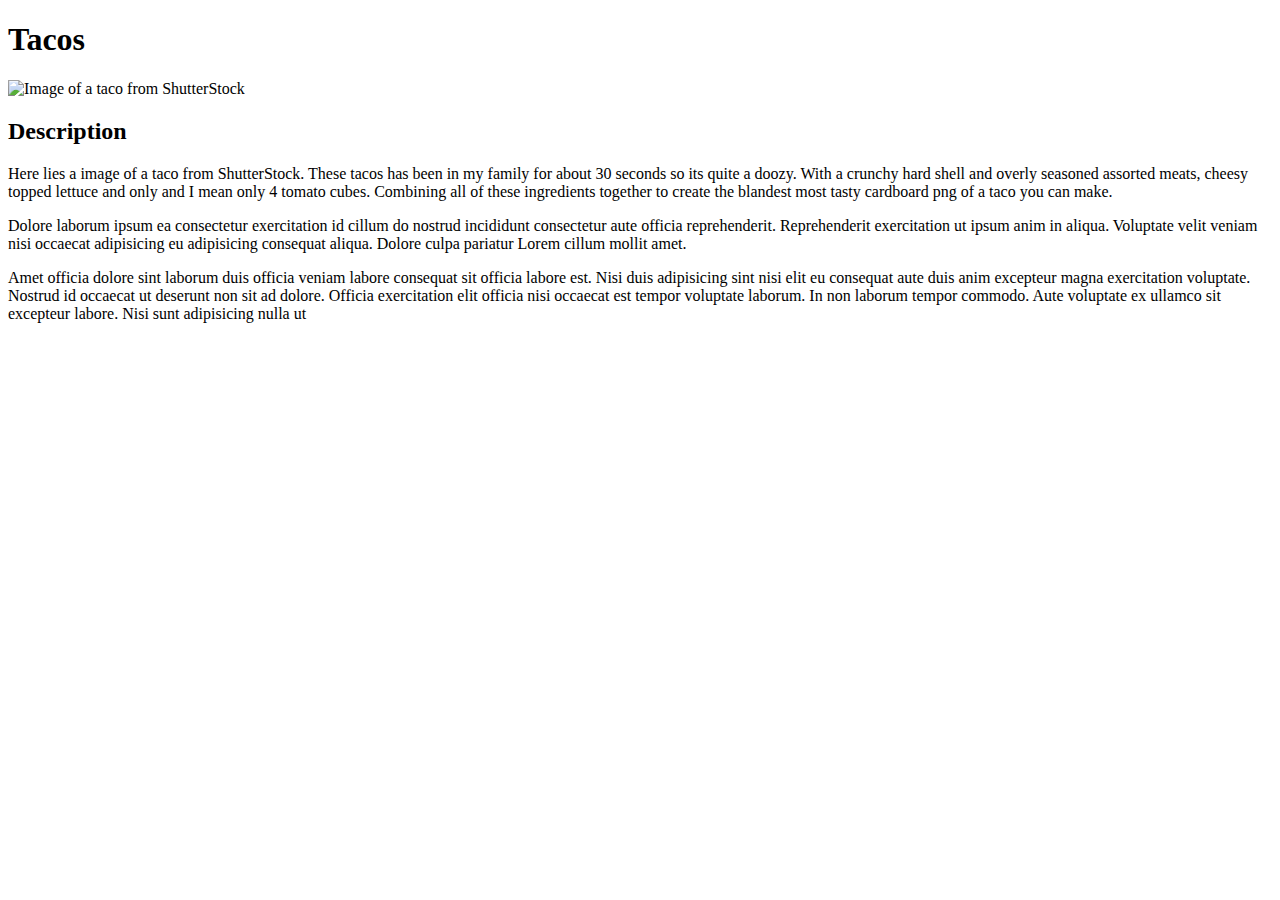
==== recipes/taco.html @ 215e11dd "add taco.html with only description and image" ====
<!DOCTYPE html>
<html lang="en">
  <head>
    <meta charset="UTF-8" />
    <meta http-equiv="X-UA-Compatible" content="IE=edge" />
    <meta name="viewport" content="width=device-width, initial-scale=1.0" />
    <title>Taco</title>
  </head>
  <body>
    <h1>Tacos</h1>
    <img
      src="https://www.shutterstock.com/image-photo/taco-cutout-on-white-background-260nw-180368483.jpg"
      alt="Image of a taco from ShutterStock"
    />
    <h2>Description</h2>
    <p>
      Here lies a image of a taco from ShutterStock. These tacos has been in my
      family for about 30 seconds so its quite a doozy. With a crunchy hard
      shell and overly seasoned assorted meats, cheesy topped lettuce and only
      and I mean only 4 tomato cubes. Combining all of these ingredients
      together to create the blandest most tasty cardboard png of a taco you can
      make.
    </p>
    <p>
      Dolore laborum ipsum ea consectetur exercitation id cillum do nostrud
      incididunt consectetur aute officia reprehenderit. Reprehenderit
      exercitation ut ipsum anim in aliqua. Voluptate velit veniam nisi occaecat
      adipisicing eu adipisicing consequat aliqua. Dolore culpa pariatur Lorem
      cillum mollit amet.
    </p>
    <p>
      Amet officia dolore sint laborum duis officia veniam labore consequat sit
      officia labore est. Nisi duis adipisicing sint nisi elit eu consequat aute
      duis anim excepteur magna exercitation voluptate. Nostrud id occaecat ut
      deserunt non sit ad dolore. Officia exercitation elit officia nisi
      occaecat est tempor voluptate laborum. In non laborum tempor commodo. Aute
      voluptate ex ullamco sit excepteur labore. Nisi sunt adipisicing nulla ut
    </p>
  </body>
</html>
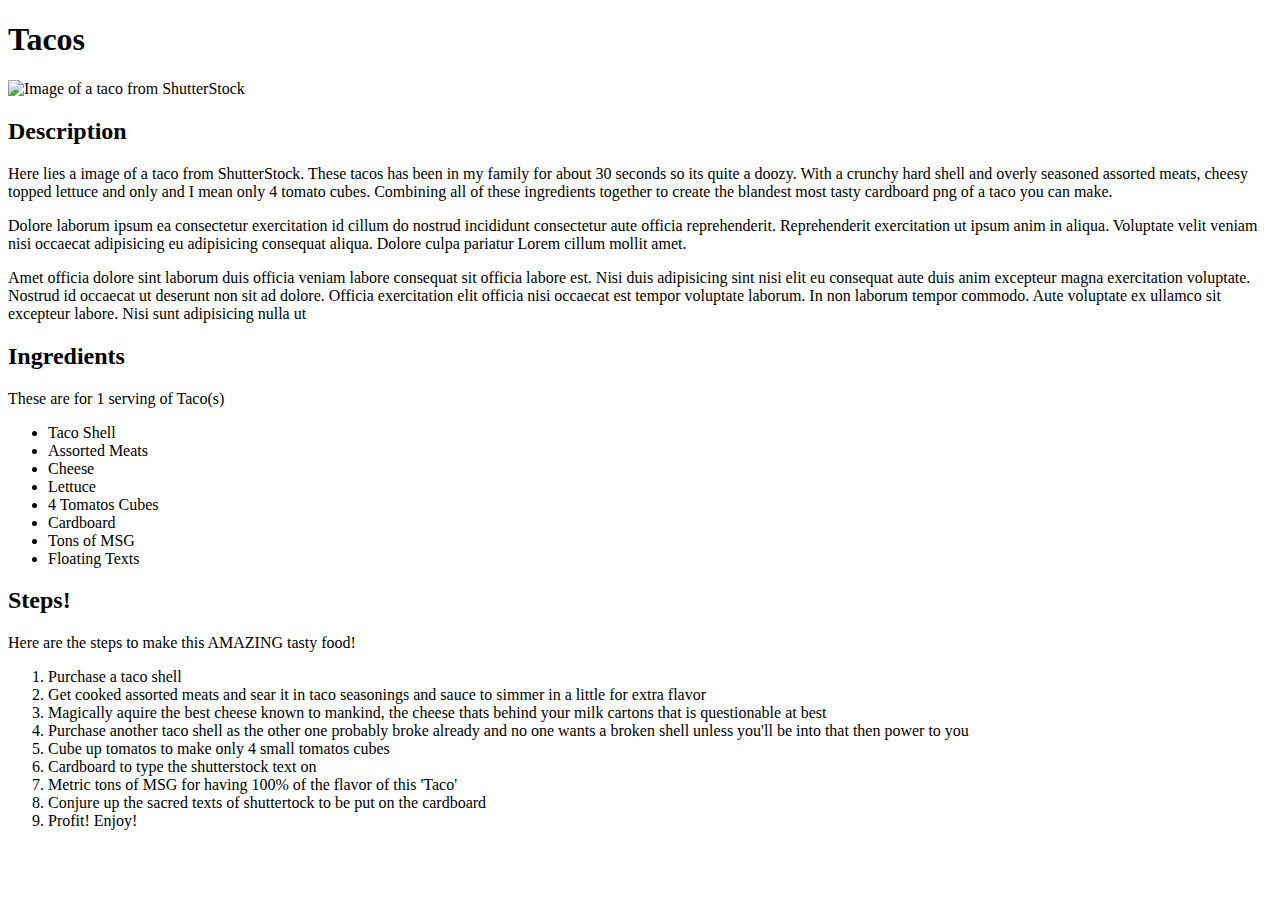
==== commit 6619de0c: "add ingredients and steps lists for taco" ====
--- a/recipes/taco.html
+++ b/recipes/taco.html
@@ -36,5 +36,41 @@
       occaecat est tempor voluptate laborum. In non laborum tempor commodo. Aute
       voluptate ex ullamco sit excepteur labore. Nisi sunt adipisicing nulla ut
     </p>
+    <h2>Ingredients</h2>
+    <p>These are for 1 serving of Taco(s)</p>
+    <ul>
+      <li>Taco Shell</li>
+      <li>Assorted Meats</li>
+      <li>Cheese</li>
+      <li>Lettuce</li>
+      <li>4 Tomatos Cubes</li>
+      <li>Cardboard</li>
+      <li>Tons of MSG</li>
+      <li>Floating Texts</li>
+    </ul>
+    <h2>Steps!</h2>
+    <p>Here are the steps to make this AMAZING tasty food!</p>
+    <ol>
+      <li>Purchase a taco shell</li>
+      <li>
+        Get cooked assorted meats and sear it in taco seasonings and sauce to
+        simmer in a little for extra flavor
+      </li>
+      <li>
+        Magically aquire the best cheese known to mankind, the cheese thats
+        behind your milk cartons that is questionable at best
+      </li>
+      <li>
+        Purchase another taco shell as the other one probably broke already and
+        no one wants a broken shell unless you'll be into that then power to you
+      </li>
+      <li>Cube up tomatos to make only 4 small tomatos cubes</li>
+      <li>Cardboard to type the shutterstock text on</li>
+      <li>Metric tons of MSG for having 100% of the flavor of this 'Taco'</li>
+      <li>
+        Conjure up the sacred texts of shuttertock to be put on the cardboard
+      </li>
+      <li>Profit! Enjoy!</li>
+    </ol>
   </body>
 </html>
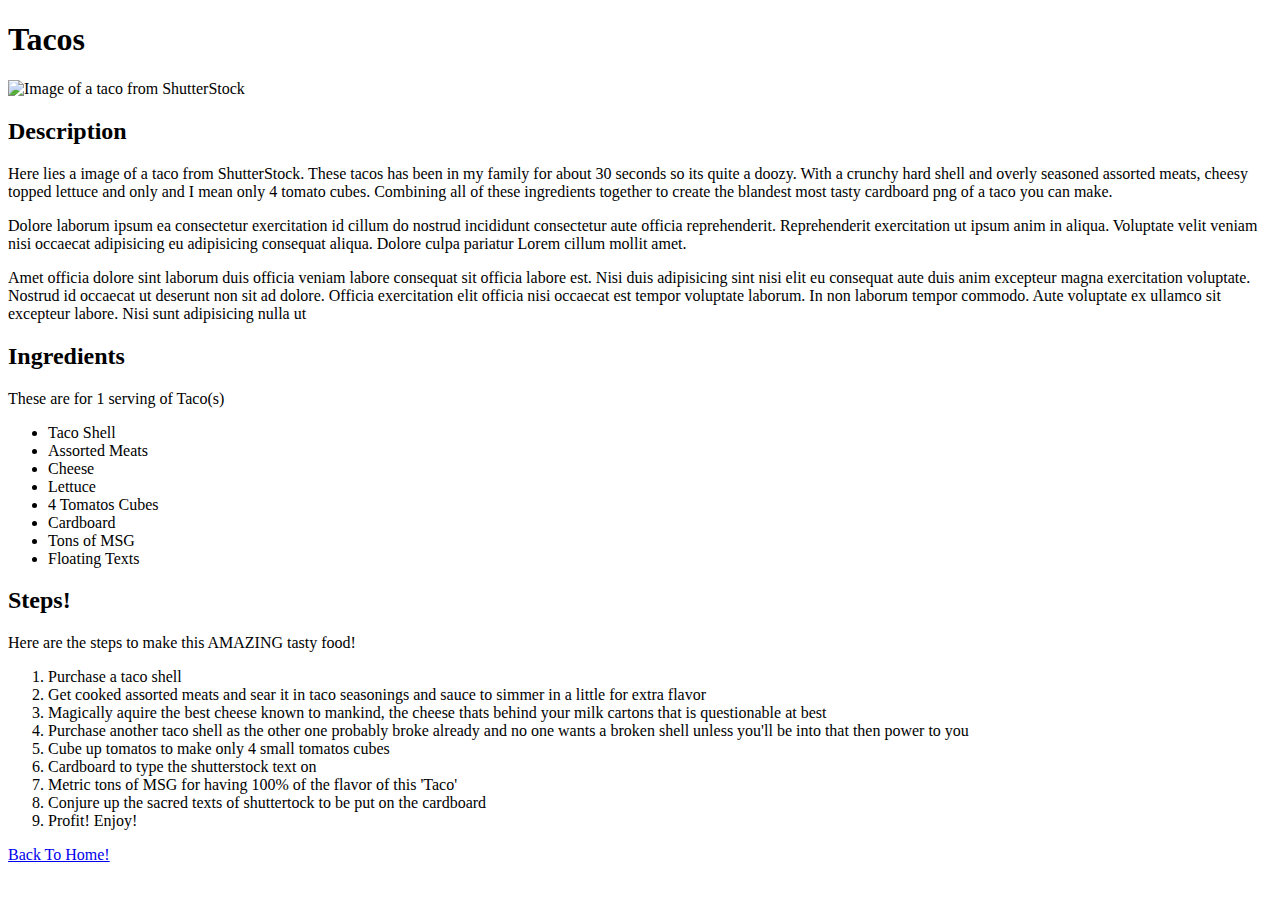
==== commit 4c462f41: "add link from taco to home page, made link on homepage as a list" ====
--- a/recipes/taco.html
+++ b/recipes/taco.html
@@ -72,5 +72,6 @@
       </li>
       <li>Profit! Enjoy!</li>
     </ol>
+    <a href="../index.html">Back To Home!</a>
   </body>
 </html>
